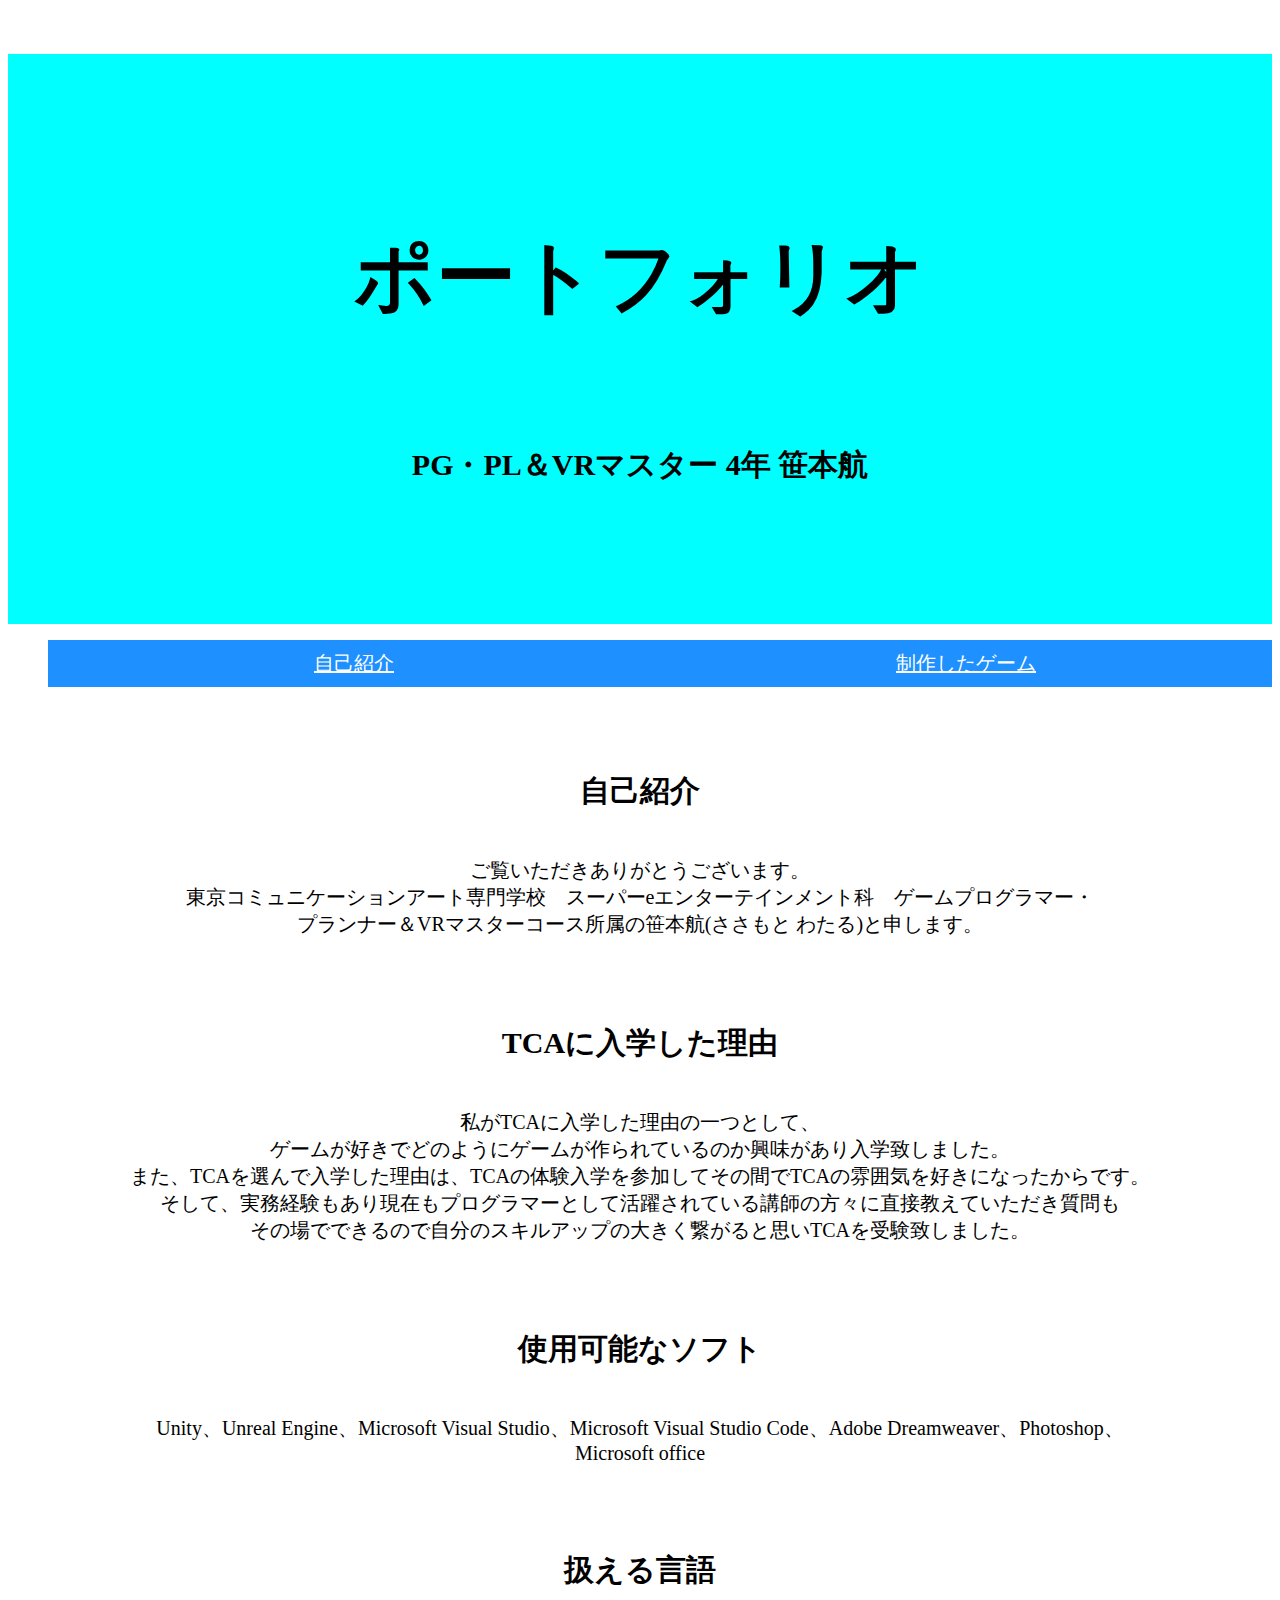
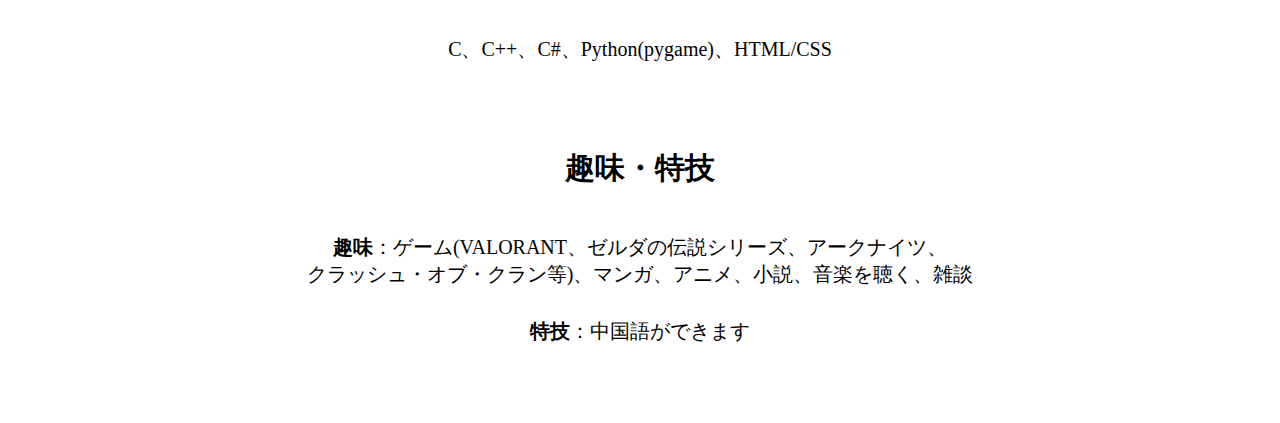
==== index.html @ 9c5c4580 "24/06/01" ====
<!doctype html>
<html>
<head>
<meta charset="utf-8">
<title></title>
<link href="style.css" rel="stylesheet" type="text/css">
<link href="ress.css" rel="stylesheet" type="text/css">
</head>

<body>
<header>
	<section class = "topImage">
		<h1>ポートフォリオ</h1>
		<h2>PG・PL＆VRマスター 4年 笹本航</h2>
	</section>
	<nav>
		<ul>
			<li><a href = "index.html">自己紹介</a></li>	
			<li><a href = "GamePage.html">制作したゲーム</a></li>	
		</ul>
	</nav>
</header>
<main>
	<section class = "self-Intriduction">
		<h2>自己紹介</h2>
		<p>ご覧いただきありがとうございます。</br>東京コミュニケーションアート専門学校　スーパーeエンターテインメント科　ゲームプログラマー・</br>プランナー＆VRマスターコース所属の笹本航(ささもと わたる)と申します。
		</p>
		<h2>TCAに入学した理由</h2>
		<p>私がTCAに入学した理由の一つとして、</br>ゲームが好きでどのようにゲームが作られているのか興味があり入学致しました。</br>
		また、TCAを選んで入学した理由は、TCAの体験入学を参加してその間でTCAの雰囲気を好きになったからです。
		そして、実務経験もあり現在もプログラマーとして活躍されている講師の方々に直接教えていただき質問も</br>その場でできるので自分のスキルアップの大きく繋がると思いTCAを受験致しました。</p>
		<h2>使用可能なソフト</h2>
		<p>Unity、Unreal Engine、Microsoft Visual Studio、Microsoft Visual Studio Code、Adobe Dreamweaver、Photoshop、Microsoft office</p>
		<h2>扱える言語</h2>
		<p>C、C++、C#、Python(pygame)、HTML/CSS</p>
		<h2>趣味・特技</h2>
		<p><strong>趣味</strong>：ゲーム(VALORANT、ゼルダの伝説シリーズ、アークナイツ、</br>クラッシュ・オブ・クラン等)、マンガ、アニメ、小説、音楽を聴く、雑談</p>
		<p><strong>特技</strong>：中国語ができます</p>
	</section>
</main>
</body>
</html>
---- style.css ----
@charset "utf-8";

/*基本*/
.topImage{
	background-color: aqua;
	background-size: contain;
	width: 100%;
	height: 570px;
}

.topImage h1 {
	padding: 170px 30px 60px 30px;
	font-size: 80px;
	text-align: center;
}

.topImage h2 {
	font-size: 30px;
	text-align: center;
}

nav ul{
	display: flex;
}

nav li{
	list-style: none;
	width: 50%;
	font-size: 20px;
	text-align: center;
}

nav li a{
	display: block;
	color: white;
	background-color:dodgerblue;
	padding: 10px 0;
	-webkit-transiton: 0.3s ease-in-out;
	-moz-transiton: 0.3s ease-in-out;
	transiton: 0.3s ease-in-out;
}

nav li a:hover{
	background-color: white;
	color: darkblue;
}

/*ホームページ*/
.self-Intriduction {
	padding: 0 0 50px 0;
}

.self-Intriduction h2 {
	font-size: 30px;
	padding: 60px 0 10px 0;
	text-align: center;
}

.self-Intriduction p {
	font-size: 20px;
	padding: 10px 0 0 0;
	text-align: center;
}

/*gamePage*/
.standardwidth h2 {
	font-size: 30px;
	padding: 30px 0 30px 0;
	text-align: center;
}

.gameMenu {
	width: 100%;
	margin-top: 40px;
	display: flex;
	justify-content: space-around;
	flex-wrap: wrap;
}

.gameMenu img {
	width: 100%;
}

.gameMenu a {
	width: 40%;
	margin-bottom: 30px;
	text-align: center;
	-webkit-box-shadow: 0 0 15px rgba(0, 0, 0, .3);
	-moz-box-shadow: 0 0 15px rgba(0, 0, 0, .3);
	box-shadow: 0 0 15px rgba(0, 0, 0, .3);
}

/*共有*/
	/*ゲーム名*/
	.gameName h1{
		font-size: 30px;
		text-align: center;
	}

	/*ゲーム動画*/
	.gameViedo {
		text-align: center;
	}

	.gameViedo img{
		width: 700px;
		height: 550px;
	}

	.gameViedo h2 {
		font-size: 19px;
		padding: 30px 0 30px 0;
		width: 600px;
		height: 150px;
		margin: auto;
	}

	/*ゲーム概要*/
	.gameOverviewText { 
		padding: 50px 0 0 0;
	}

	.gameOverviewText h2 {
		text-align: center;
		font-size: 35px;
		padding: 20px 0 5px 0;
	}

	.gameOverview {
		text-align: center;
		font-size: 22px;
	}

	/*苦労した点*/
	.appealPoint h2 {
		text-align: center;
		padding: 150px 0 0 0;
		font-size: 35px;
	}

	.appealPoint p {
		text-align: center;
		font-size: 22px;
	}

	/*担当箇所*/
	.responsibleArea h2{
		text-align: center;
		padding: 150px 0 0 0;
		font-size: 35px;
	}

	.responsibleArea p{
		text-align: center;
		font-size: 22px;
	}

	/*ソースコード*/
	.sourceCode h2 {
		text-align: center;
		font-size: 35px;
		padding: 80px 0 0 0;
	}
	.sourceCode object {
		padding: 0 0 0 200px;
		width: 60%;
		height: 400px;
	}

	.sourceCodeLink {
		text-align: center;
	}

	/*チームメンバー*/
	.gameIntelligence {
		text-align: center;
		padding: 100px 0 50px 0;
	}

/*ElementalGuardians*/
.ElementalGuardians_gameOverviewText h2 {
	text-align: center;
	font-size: 35px;
	padding: 0 0 30px 0;
}

.ElementalGuardians_gameOverview {
	padding: 0 0 80px 0;
}

.ElementalGuardians_gameOverview p {
	font-size: 18px;
	padding: 50px 0 0 0;
}

.ElementalGuardians_image1 {
	float: left;
	width: 600px;
	magin: 30px 15px;
}

.ElementalGuardians_image1 img {
	width: 100%;
	height: 100%;
}

.ElementalGuardians_gameOverview2 p {
	font-size: 18px;
	padding: 50px 0 0 0;
}

.ElementalGuardians_image2 {
	float: right;
	width: 600px;
	magin: 30px 15px;
}

.ElementalGuardians_image2 img {
	width: 100%;
	height: 100%;
}

/*QuestOfKnights*/
.QuestOfKnights_image1 {
	float: left;
	width: 600px;
	magin: 30px 15px;
}

.QuestOfKnights_image1 img {
	width: 100%;
	height: 100%;
}

.QuestOfKnights_image2 {
	float: right;
	width: 600px;
	magin: 30px 15px;
}

.QuestOfKnights_image2 img {
	width: 100%;
	height: 100%;
}

.QuestOfKnights_gameOverviewText h2 {
	text-align: center;
	font-size: 35px;
	padding: 100px 0 0 0;
}

.QuestOfKnights_gameOverview {
	padding: 0 0 80px 0;
}

.QuestOfKnights_gameOverview p {
	font-size: 25px;
	padding: 100px 0 0 0;
}

.QuestOfKnights_gameOverview2 p {
	font-size: 25px;
	padding: 70px 0 0 0;
}


/*600px以上*/
@media screen and (min-width: 600px){
	.gamemenu a.cake {
		width: 30%;
	}
}

/*960px以上*/
@media screen and (min-width: 960px){
	main {
		max-width: 1024px;
		margin: 0 auto;
	}
	
	.standarwidht {
		text-align: center;
	}
	
}
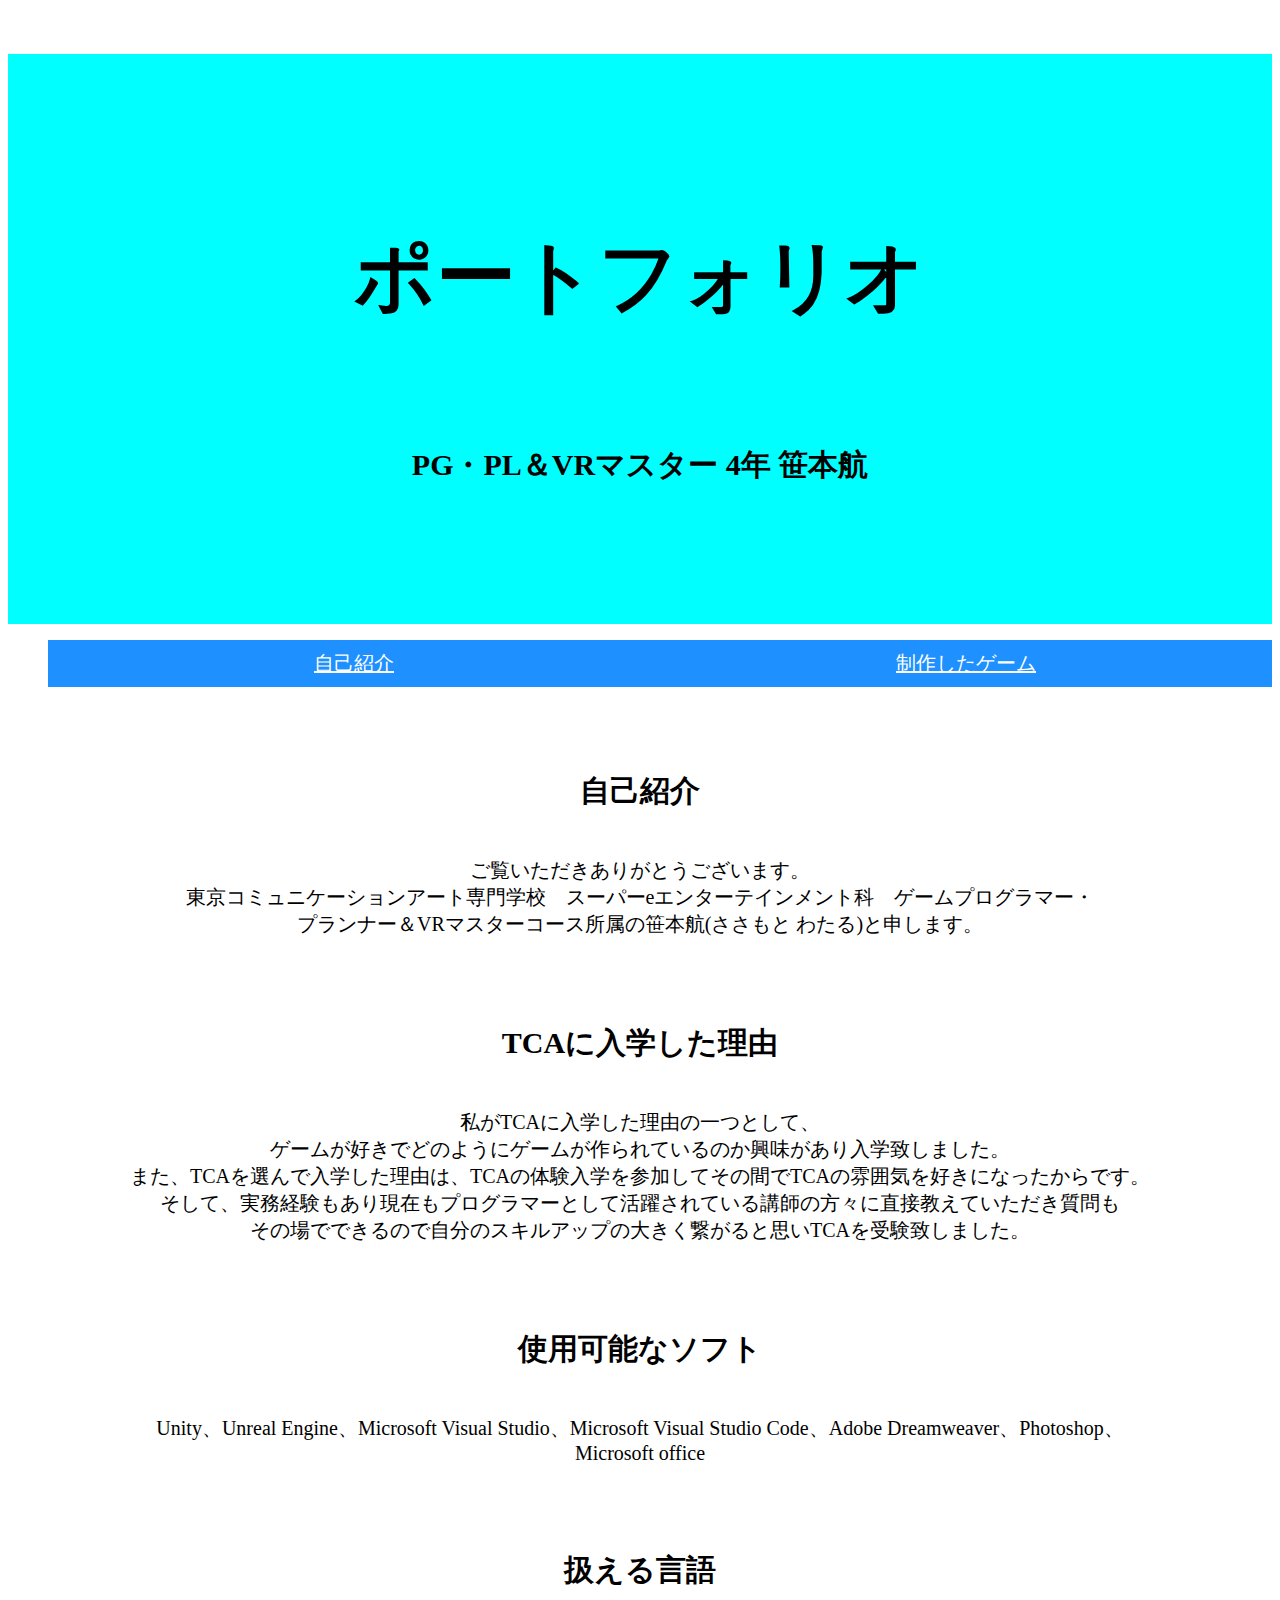
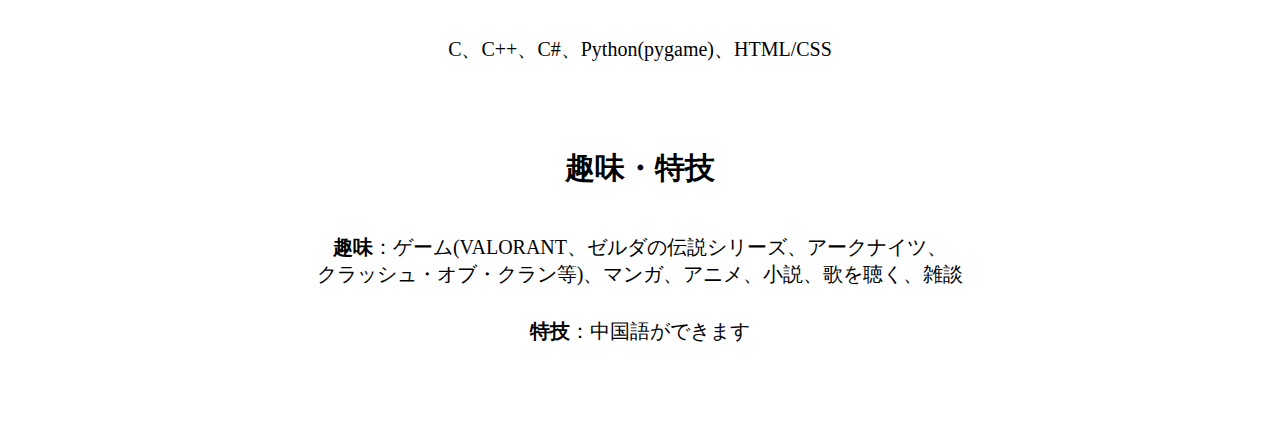
==== commit 1d8f0452: "Update index.html" ====
--- a/index.html
+++ b/index.html
@@ -34,7 +34,7 @@
 		<h2>扱える言語</h2>
 		<p>C、C++、C#、Python(pygame)、HTML/CSS</p>
 		<h2>趣味・特技</h2>
-		<p><strong>趣味</strong>：ゲーム(VALORANT、ゼルダの伝説シリーズ、アークナイツ、</br>クラッシュ・オブ・クラン等)、マンガ、アニメ、小説、音楽を聴く、雑談</p>
+		<p><strong>趣味</strong>：ゲーム(VALORANT、ゼルダの伝説シリーズ、アークナイツ、</br>クラッシュ・オブ・クラン等)、マンガ、アニメ、小説、歌を聴く、雑談</p>
 		<p><strong>特技</strong>：中国語ができます</p>
 	</section>
 </main>
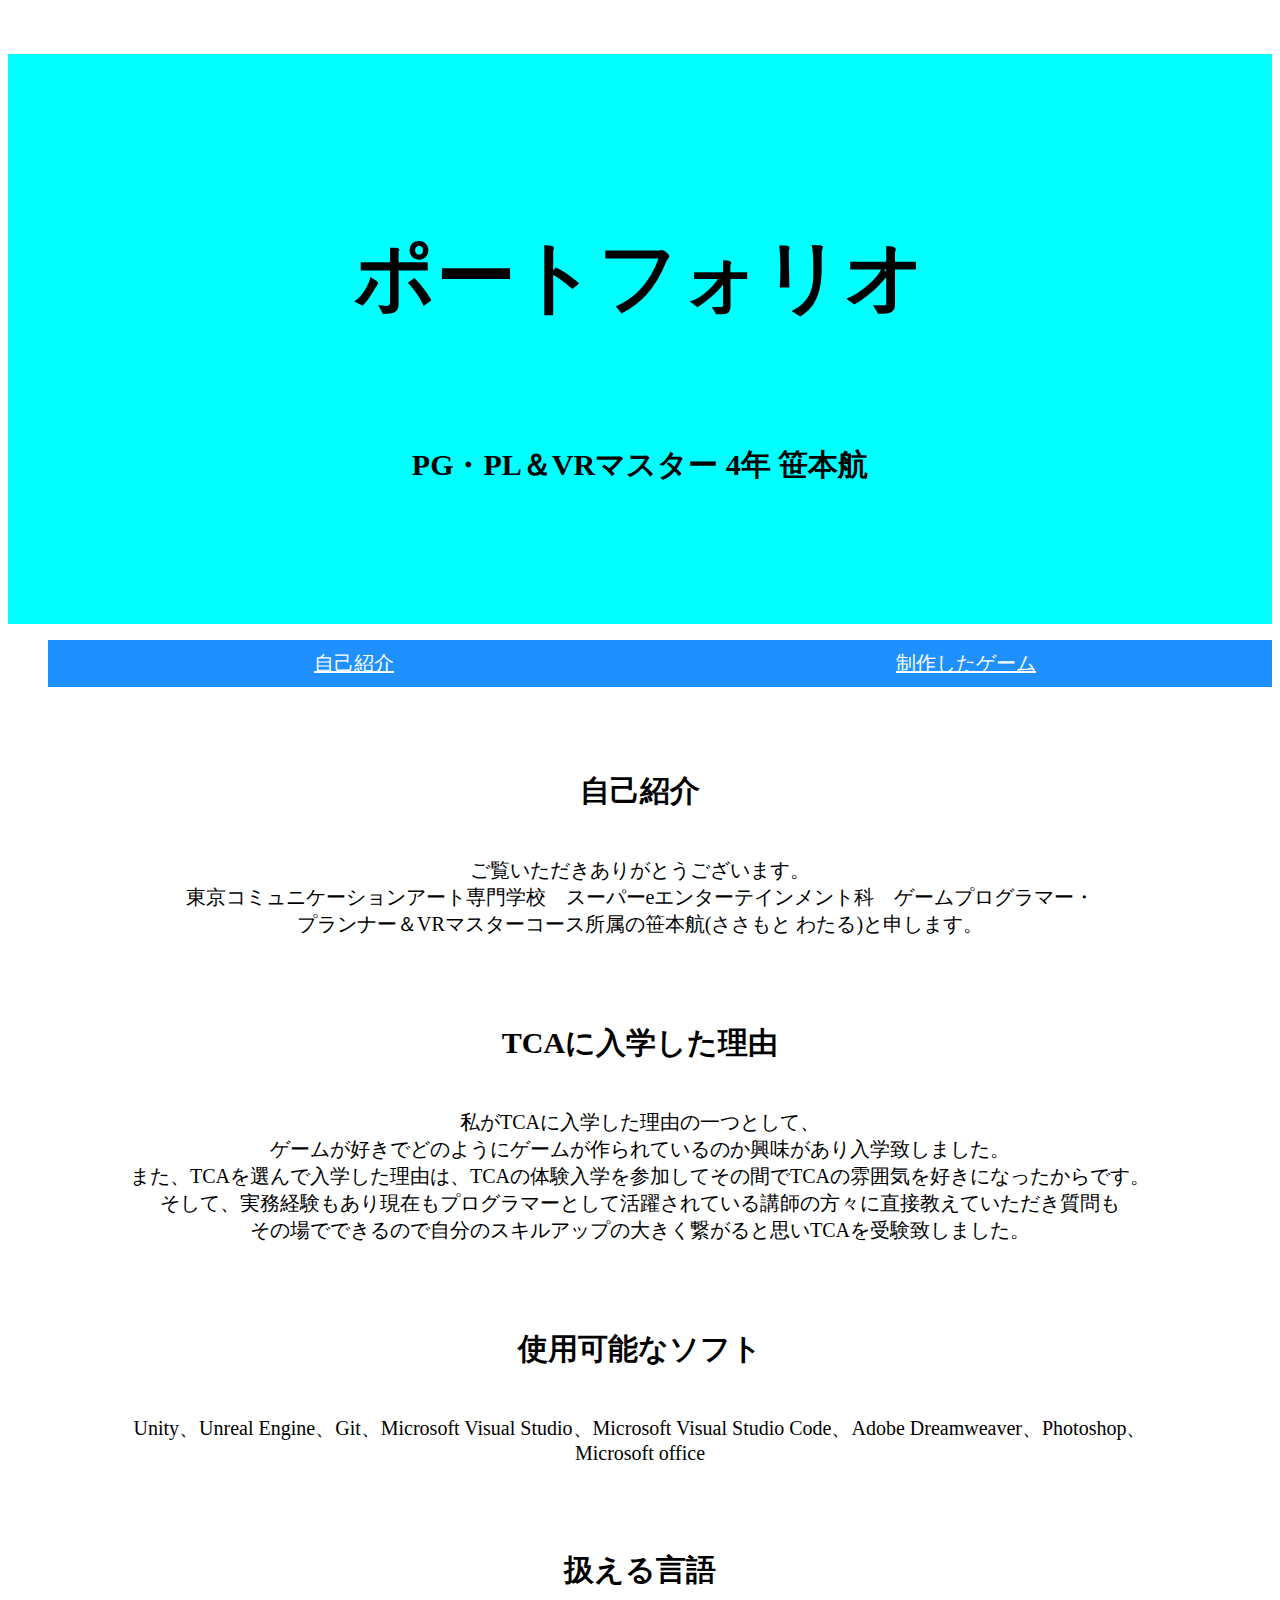
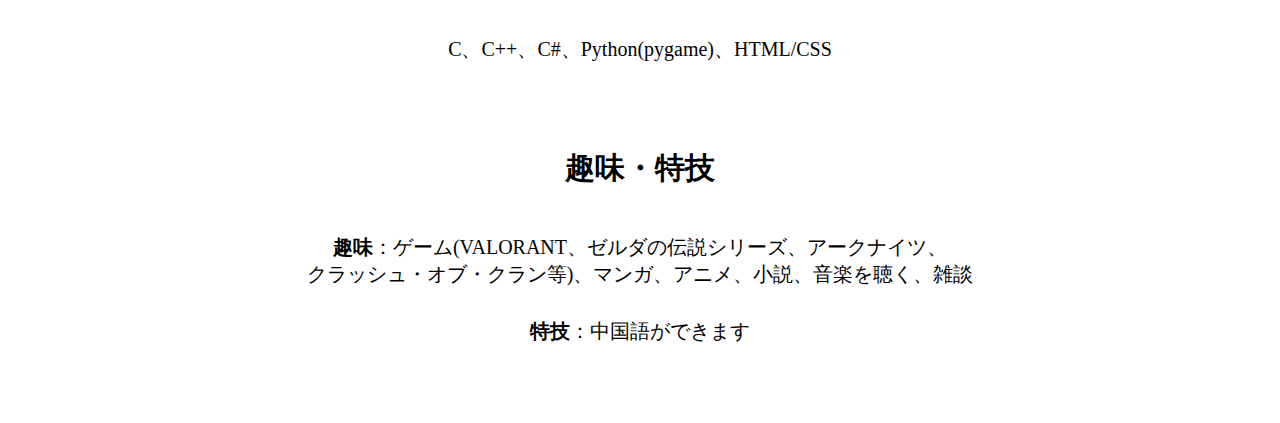
==== commit 48e5f86e: "24/06/05" ====
--- a/index.html
+++ b/index.html
@@ -30,11 +30,11 @@
 		また、TCAを選んで入学した理由は、TCAの体験入学を参加してその間でTCAの雰囲気を好きになったからです。
 		そして、実務経験もあり現在もプログラマーとして活躍されている講師の方々に直接教えていただき質問も</br>その場でできるので自分のスキルアップの大きく繋がると思いTCAを受験致しました。</p>
 		<h2>使用可能なソフト</h2>
-		<p>Unity、Unreal Engine、Microsoft Visual Studio、Microsoft Visual Studio Code、Adobe Dreamweaver、Photoshop、Microsoft office</p>
+		<p>Unity、Unreal Engine、Git、Microsoft Visual Studio、Microsoft Visual Studio Code、Adobe Dreamweaver、Photoshop、Microsoft office</p>
 		<h2>扱える言語</h2>
 		<p>C、C++、C#、Python(pygame)、HTML/CSS</p>
 		<h2>趣味・特技</h2>
-		<p><strong>趣味</strong>：ゲーム(VALORANT、ゼルダの伝説シリーズ、アークナイツ、</br>クラッシュ・オブ・クラン等)、マンガ、アニメ、小説、歌を聴く、雑談</p>
+		<p><strong>趣味</strong>：ゲーム(VALORANT、ゼルダの伝説シリーズ、アークナイツ、</br>クラッシュ・オブ・クラン等)、マンガ、アニメ、小説、音楽を聴く、雑談</p>
 		<p><strong>特技</strong>：中国語ができます</p>
 	</section>
 </main>
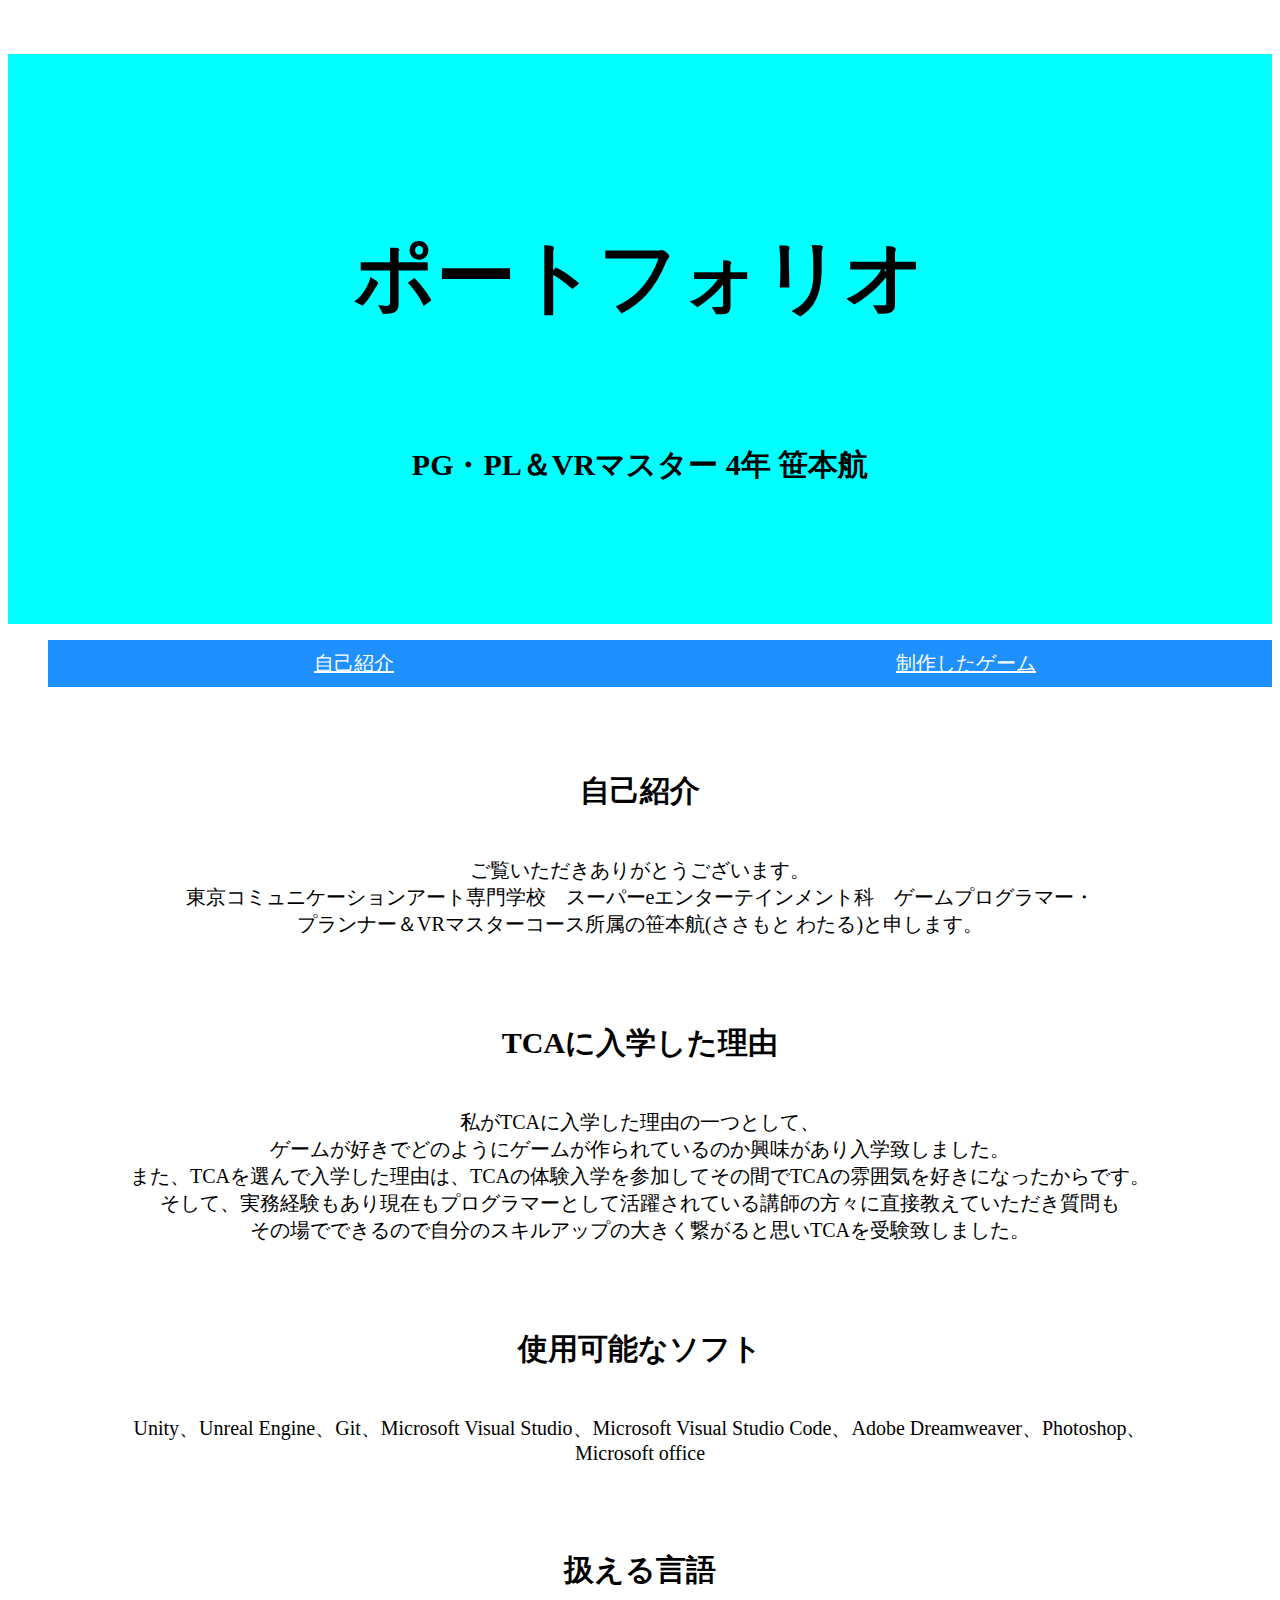
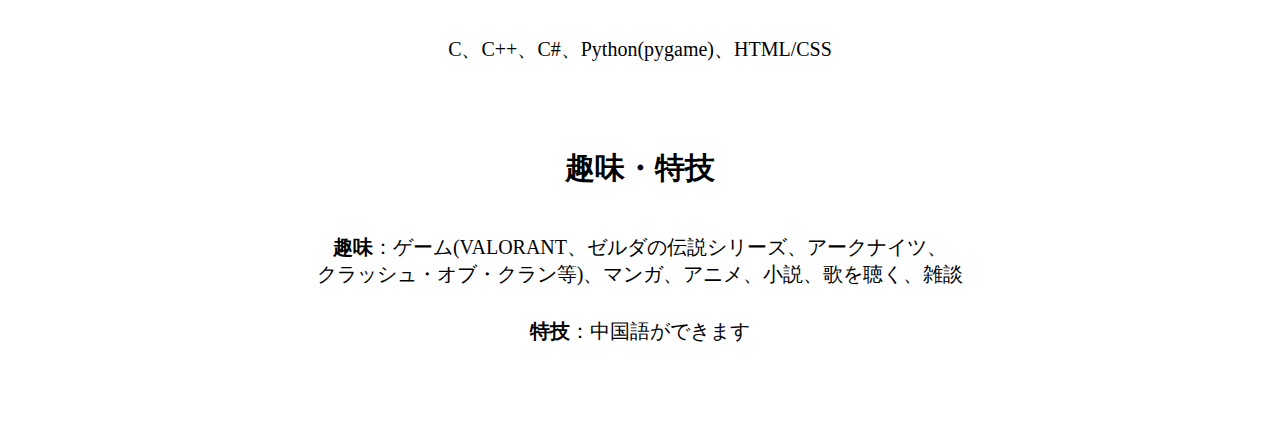
==== commit cfa3e3e8: "Merge branch 'main' of https://github.com/ZhiMie1213/MyPortfolio" ====
--- a/index.html
+++ b/index.html
@@ -34,7 +34,7 @@
 		<h2>扱える言語</h2>
 		<p>C、C++、C#、Python(pygame)、HTML/CSS</p>
 		<h2>趣味・特技</h2>
-		<p><strong>趣味</strong>：ゲーム(VALORANT、ゼルダの伝説シリーズ、アークナイツ、</br>クラッシュ・オブ・クラン等)、マンガ、アニメ、小説、音楽を聴く、雑談</p>
+		<p><strong>趣味</strong>：ゲーム(VALORANT、ゼルダの伝説シリーズ、アークナイツ、</br>クラッシュ・オブ・クラン等)、マンガ、アニメ、小説、歌を聴く、雑談</p>
 		<p><strong>特技</strong>：中国語ができます</p>
 	</section>
 </main>
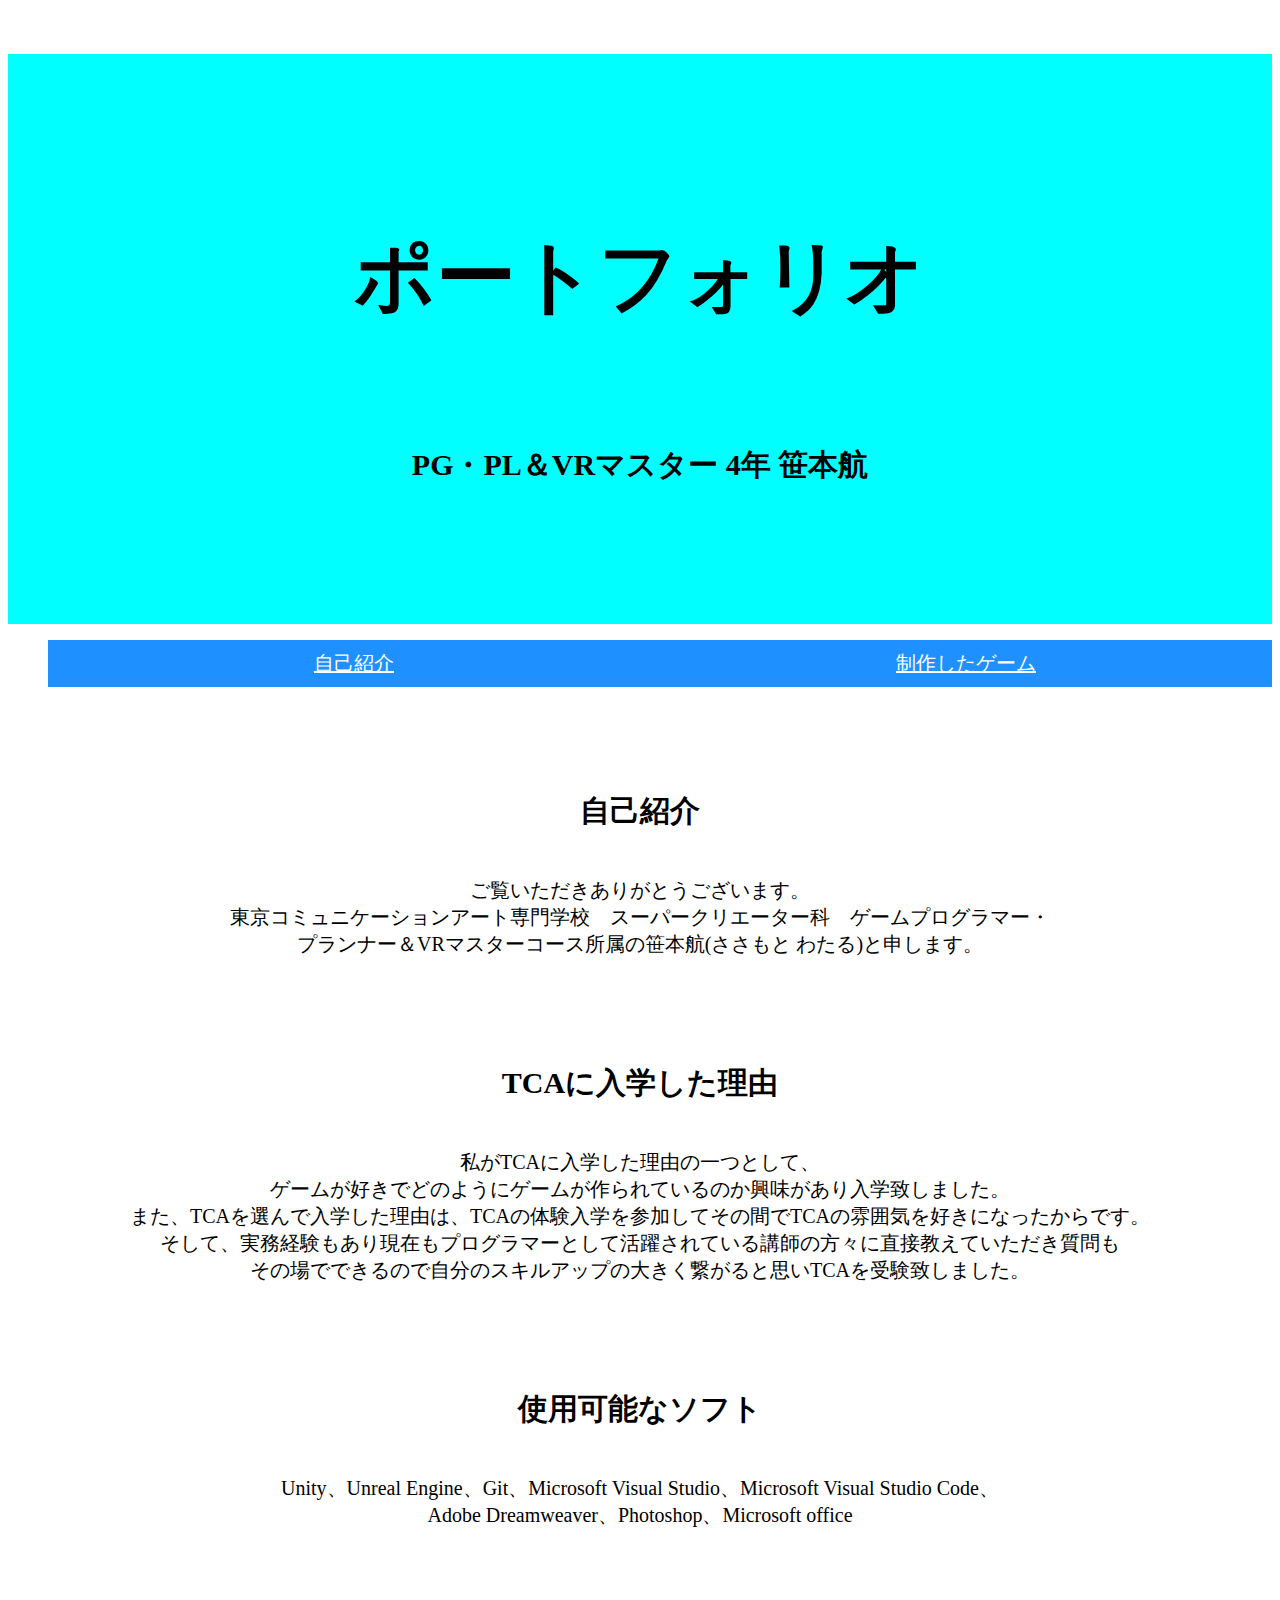
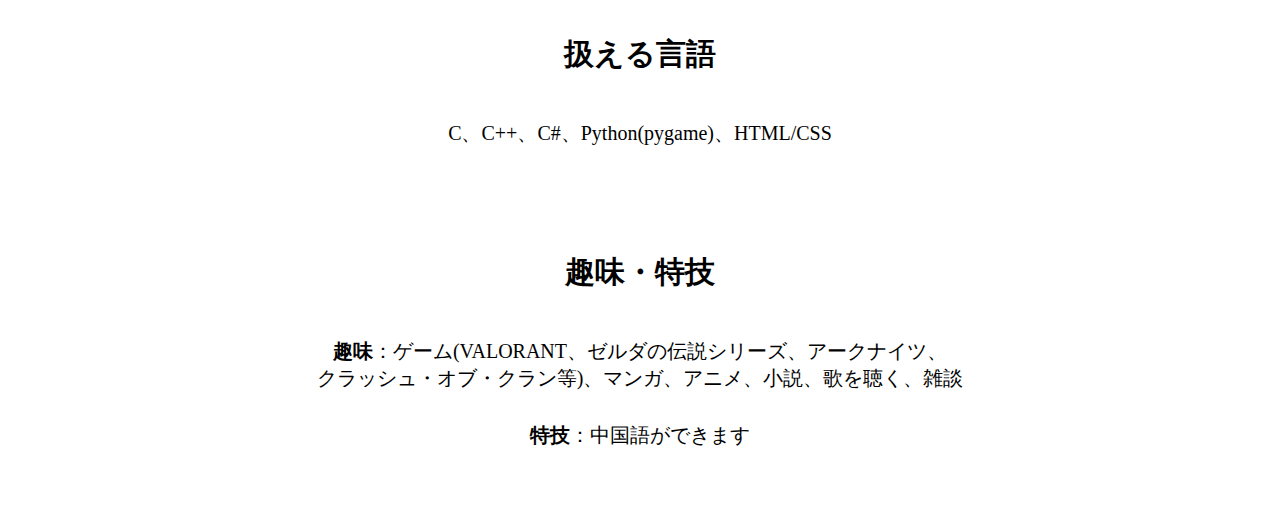
==== commit 2f90b972: "24/06/12" ====
--- a/index.html
+++ b/index.html
@@ -23,14 +23,14 @@
 <main>
 	<section class = "self-Intriduction">
 		<h2>自己紹介</h2>
-		<p>ご覧いただきありがとうございます。</br>東京コミュニケーションアート専門学校　スーパーeエンターテインメント科　ゲームプログラマー・</br>プランナー＆VRマスターコース所属の笹本航(ささもと わたる)と申します。
+		<p>ご覧いただきありがとうございます。</br>東京コミュニケーションアート専門学校　スーパークリエーター科　ゲームプログラマー・</br>プランナー＆VRマスターコース所属の笹本航(ささもと わたる)と申します。
 		</p>
 		<h2>TCAに入学した理由</h2>
 		<p>私がTCAに入学した理由の一つとして、</br>ゲームが好きでどのようにゲームが作られているのか興味があり入学致しました。</br>
 		また、TCAを選んで入学した理由は、TCAの体験入学を参加してその間でTCAの雰囲気を好きになったからです。
 		そして、実務経験もあり現在もプログラマーとして活躍されている講師の方々に直接教えていただき質問も</br>その場でできるので自分のスキルアップの大きく繋がると思いTCAを受験致しました。</p>
 		<h2>使用可能なソフト</h2>
-		<p>Unity、Unreal Engine、Git、Microsoft Visual Studio、Microsoft Visual Studio Code、Adobe Dreamweaver、Photoshop、Microsoft office</p>
+		<p>Unity、Unreal Engine、Git、Microsoft Visual Studio、Microsoft Visual Studio Code、</br>Adobe Dreamweaver、Photoshop、Microsoft office</p>
 		<h2>扱える言語</h2>
 		<p>C、C++、C#、Python(pygame)、HTML/CSS</p>
 		<h2>趣味・特技</h2>
--- a/style.css
+++ b/style.css
@@ -52,7 +52,7 @@
 
 .self-Intriduction h2 {
 	font-size: 30px;
-	padding: 60px 0 10px 0;
+	padding: 80px 0 10px 0;
 	text-align: center;
 }
 
@@ -62,7 +62,7 @@
 	text-align: center;
 }
 
-/*gamePage*/
+/*ゲーム一覧*/
 .standardwidth h2 {
 	font-size: 30px;
 	padding: 30px 0 30px 0;
@@ -118,10 +118,10 @@
 	/*ゲーム概要*/
 	.gameOverviewText { 
 		padding: 50px 0 0 0;
+		text-align: center;
 	}
 
 	.gameOverviewText h2 {
-		text-align: center;
 		font-size: 35px;
 		padding: 20px 0 5px 0;
 	}
@@ -132,37 +132,44 @@
 	}
 
 	/*苦労した点*/
+	.appealPoint {
+		padding: 50px 0 0 0;
+		text-align: center;
+	}
+
 	.appealPoint h2 {
-		text-align: center;
-		padding: 150px 0 0 0;
 		font-size: 35px;
 	}
 
 	.appealPoint p {
-		text-align: center;
 		font-size: 22px;
 	}
 
 	/*担当箇所*/
+	.responsibleArea {
+		text-align: center;
+		padding: 50px 0 0 0;
+	}
+
 	.responsibleArea h2{
-		text-align: center;
-		padding: 150px 0 0 0;
 		font-size: 35px;
 	}
 
 	.responsibleArea p{
-		text-align: center;
 		font-size: 22px;
 	}
 
 	/*ソースコード*/
+	.sourceCode {
+		text-align: center;
+		padding: 50px 0 0 0;
+	}
+
 	.sourceCode h2 {
-		text-align: center;
 		font-size: 35px;
-		padding: 80px 0 0 0;
-	}
+	}
+
 	.sourceCode object {
-		padding: 0 0 0 200px;
 		width: 60%;
 		height: 400px;
 	}
@@ -178,6 +185,25 @@
 	}
 
 /*ElementalGuardians*/
+.ElementalGuardians_gameimage {
+	text-align: center;
+}
+
+.ElementalGuardians_gameimage img{
+	width: 700px;
+	height: 550px;
+	border-radius: 50%;
+	overflow: hidden;
+}
+
+.ElementalGuardians_gameimage h2 {
+	font-size: 19px;
+	padding: 30px 0 30px 0;
+	width: 600px;
+	height: 150px;
+	margin: auto;
+}
+
 .ElementalGuardians_gameOverviewText h2 {
 	text-align: center;
 	font-size: 35px;
@@ -204,6 +230,10 @@
 	height: 100%;
 }
 
+.ElementalGuardians_gameOverview2 {
+	padding: 0 0 100px 0;
+}
+
 .ElementalGuardians_gameOverview2 p {
 	font-size: 18px;
 	padding: 50px 0 0 0;
@@ -221,6 +251,25 @@
 }
 
 /*QuestOfKnights*/
+.QuestOfKnights_gameimage {
+	text-align: center;
+}
+
+.QuestOfKnights_gameimage img{
+	width: 700px;
+	height: 550px;
+	border-radius: 50%;
+	overflow: hidden;
+}
+
+.QuestOfKnights_gameimage h2 {
+	font-size: 19px;
+	padding: 30px 0 30px 0;
+	width: 600px;
+	height: 150px;
+	margin: auto;
+}
+
 .QuestOfKnights_image1 {
 	float: left;
 	width: 600px;
@@ -262,7 +311,6 @@
 	font-size: 25px;
 	padding: 70px 0 0 0;
 }
-
 
 /*600px以上*/
 @media screen and (min-width: 600px){
@@ -281,5 +329,4 @@
 	.standarwidht {
 		text-align: center;
 	}
-	
-}
+}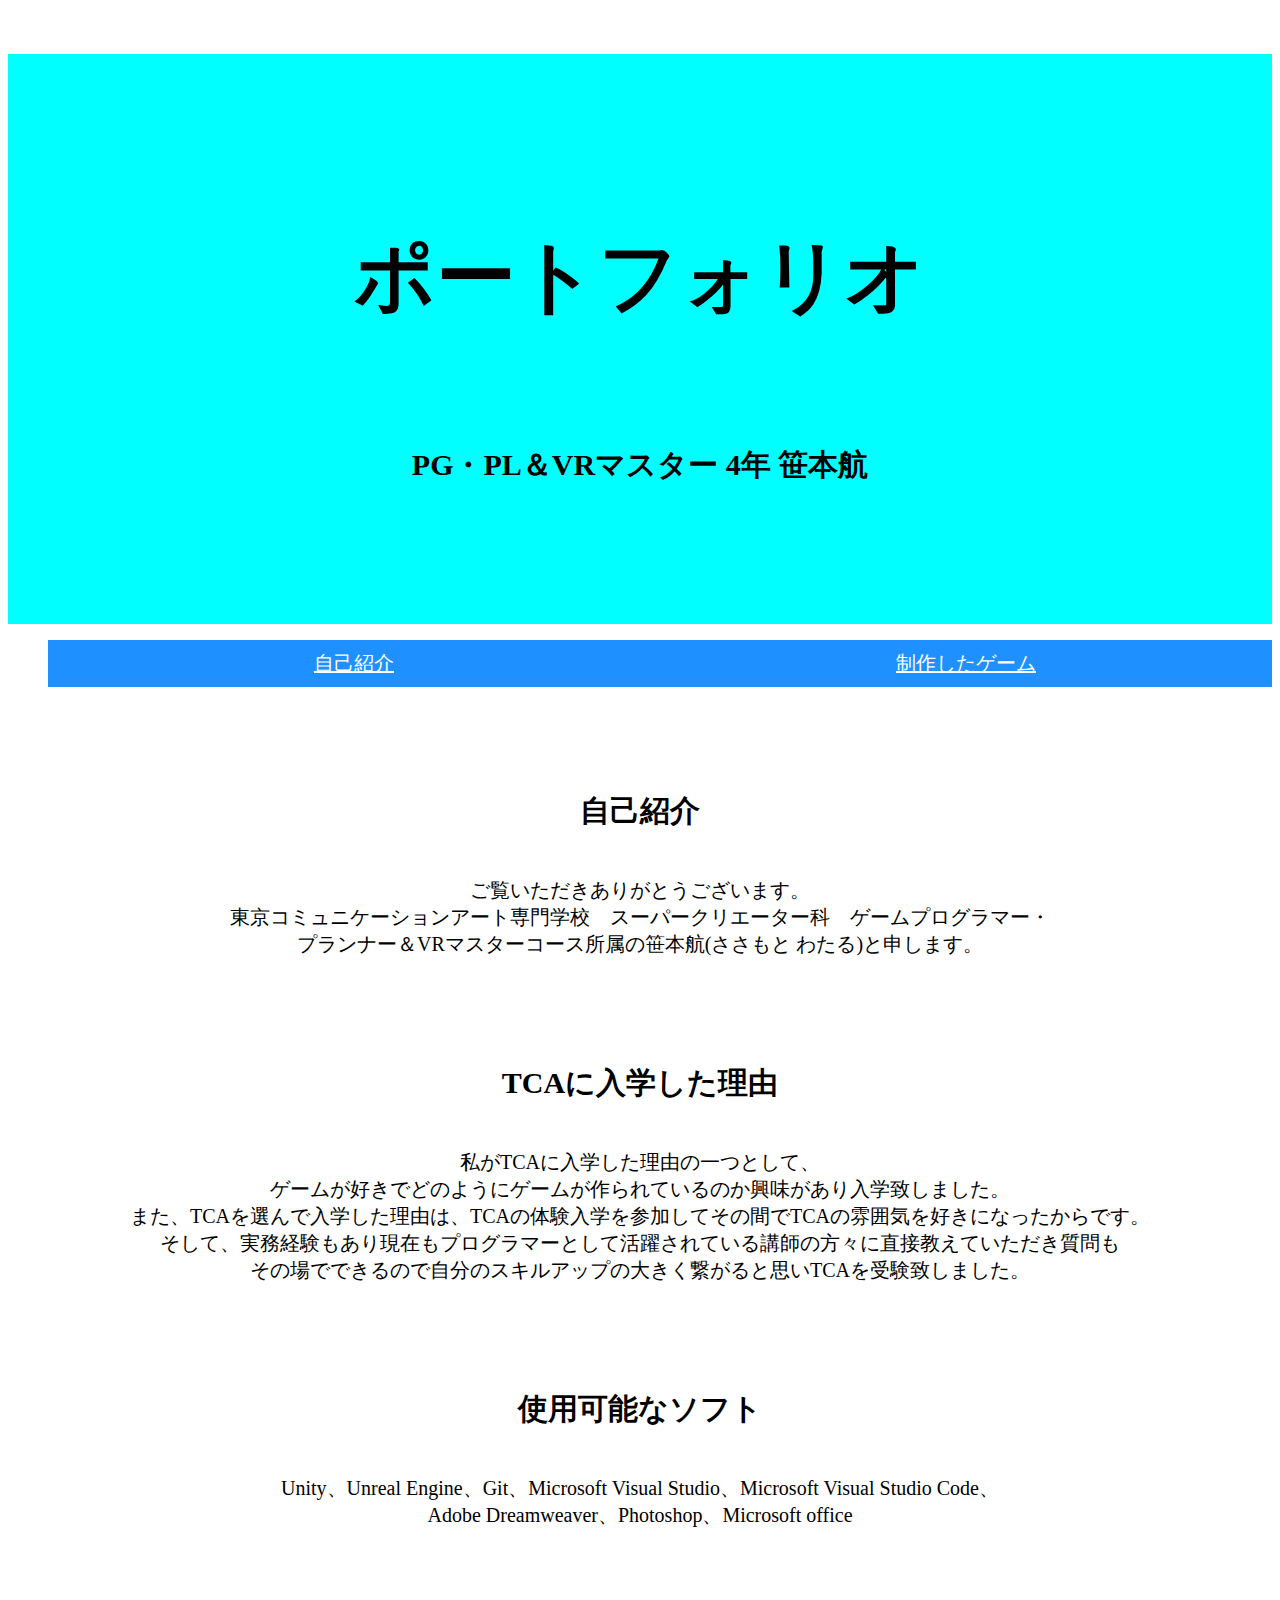
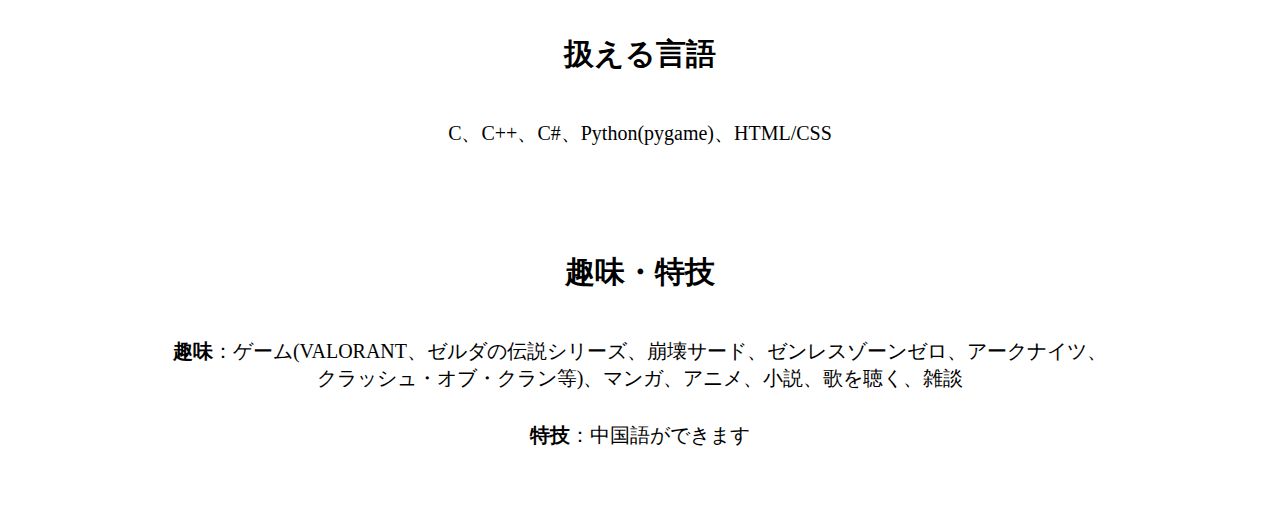
==== commit d858d81b: "07/07" ====
--- a/index.html
+++ b/index.html
@@ -2,7 +2,7 @@
 <html>
 <head>
 <meta charset="utf-8">
-<title></title>
+<title>My portfolio</title>
 <link href="style.css" rel="stylesheet" type="text/css">
 <link href="ress.css" rel="stylesheet" type="text/css">
 </head>
@@ -16,7 +16,7 @@
 	<nav>
 		<ul>
 			<li><a href = "index.html">自己紹介</a></li>	
-			<li><a href = "GamePage.html">制作したゲーム</a></li>	
+			<li><a href = "GamesPage.html">制作したゲーム</a></li>	
 		</ul>
 	</nav>
 </header>
@@ -34,7 +34,7 @@
 		<h2>扱える言語</h2>
 		<p>C、C++、C#、Python(pygame)、HTML/CSS</p>
 		<h2>趣味・特技</h2>
-		<p><strong>趣味</strong>：ゲーム(VALORANT、ゼルダの伝説シリーズ、アークナイツ、</br>クラッシュ・オブ・クラン等)、マンガ、アニメ、小説、歌を聴く、雑談</p>
+		<p><strong>趣味</strong>：ゲーム(VALORANT、ゼルダの伝説シリーズ、崩壊サード、ゼンレスゾーンゼロ、アークナイツ、</br>クラッシュ・オブ・クラン等)、マンガ、アニメ、小説、歌を聴く、雑談</p>
 		<p><strong>特技</strong>：中国語ができます</p>
 	</section>
 </main>
--- a/style.css
+++ b/style.css
@@ -102,7 +102,7 @@
 		text-align: center;
 	}
 
-	.gameViedo img{
+	.gameViedo video{
 		width: 700px;
 		height: 550px;
 	}
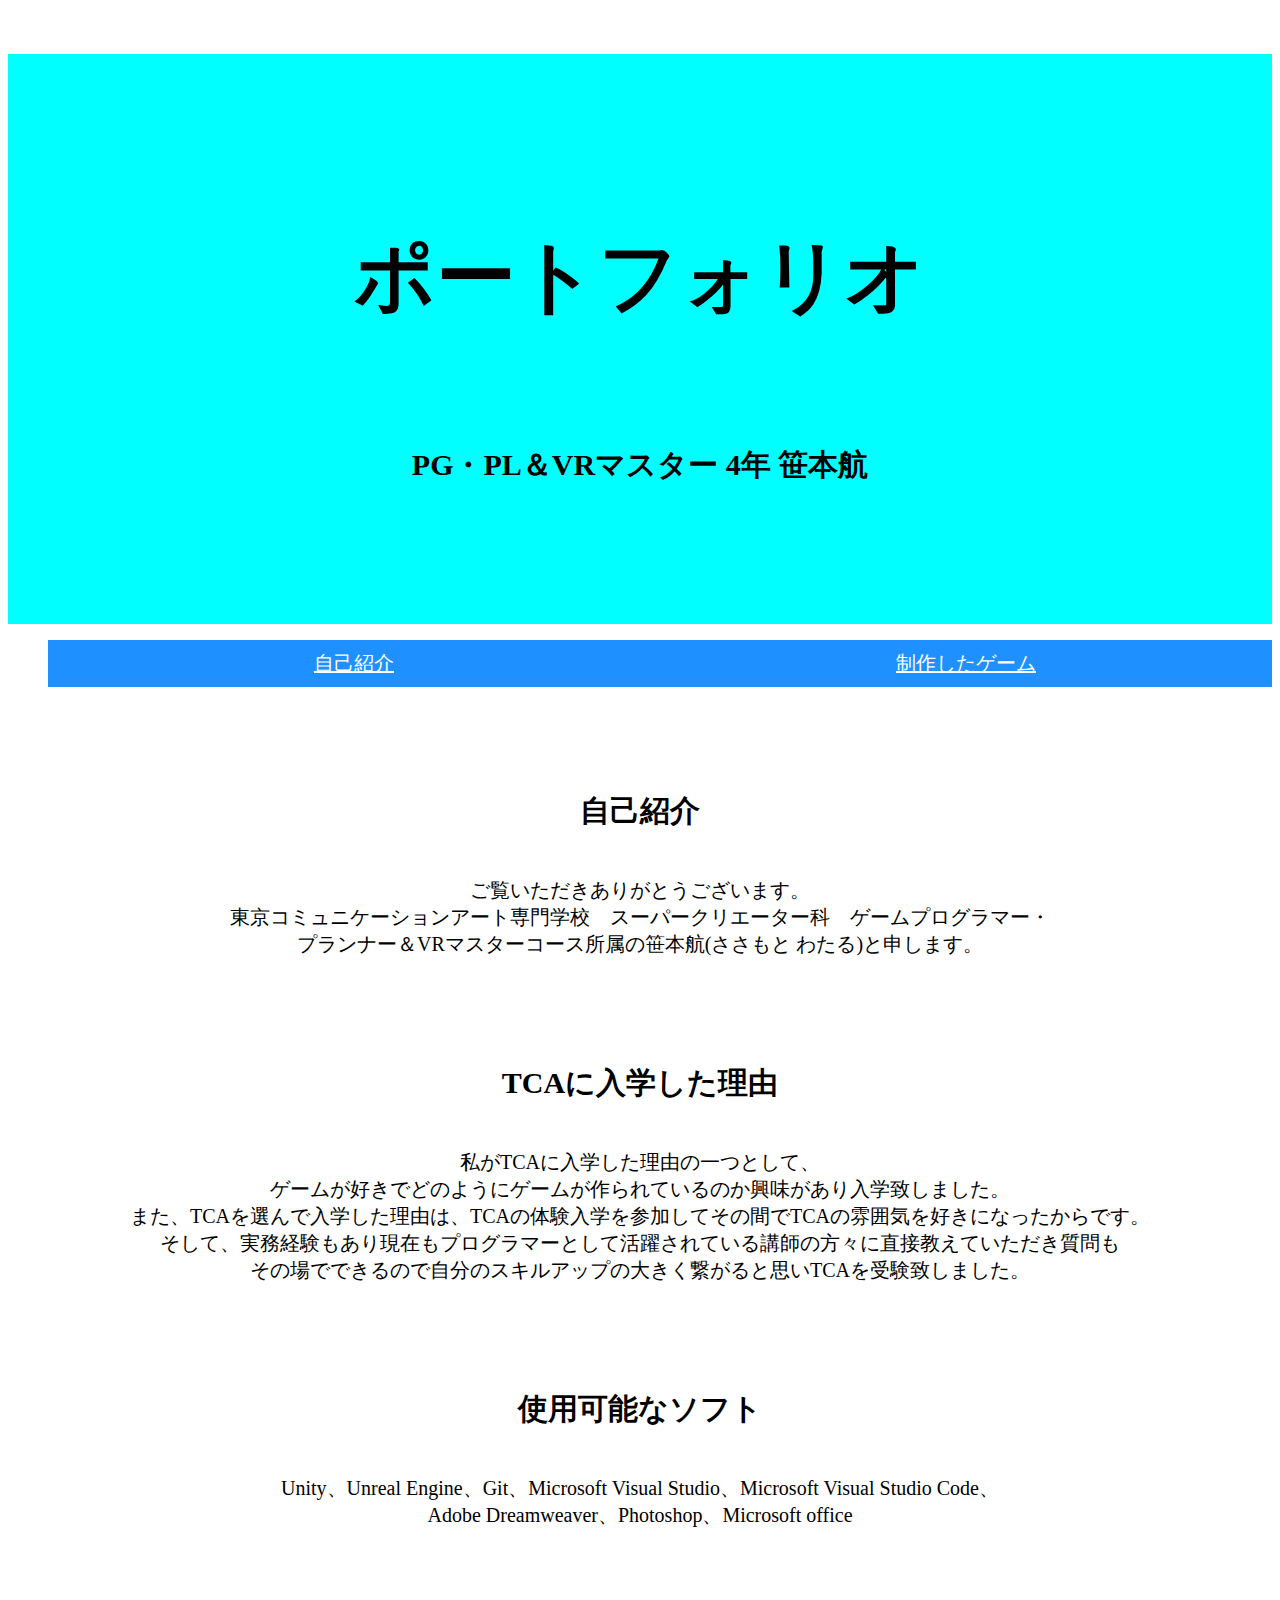
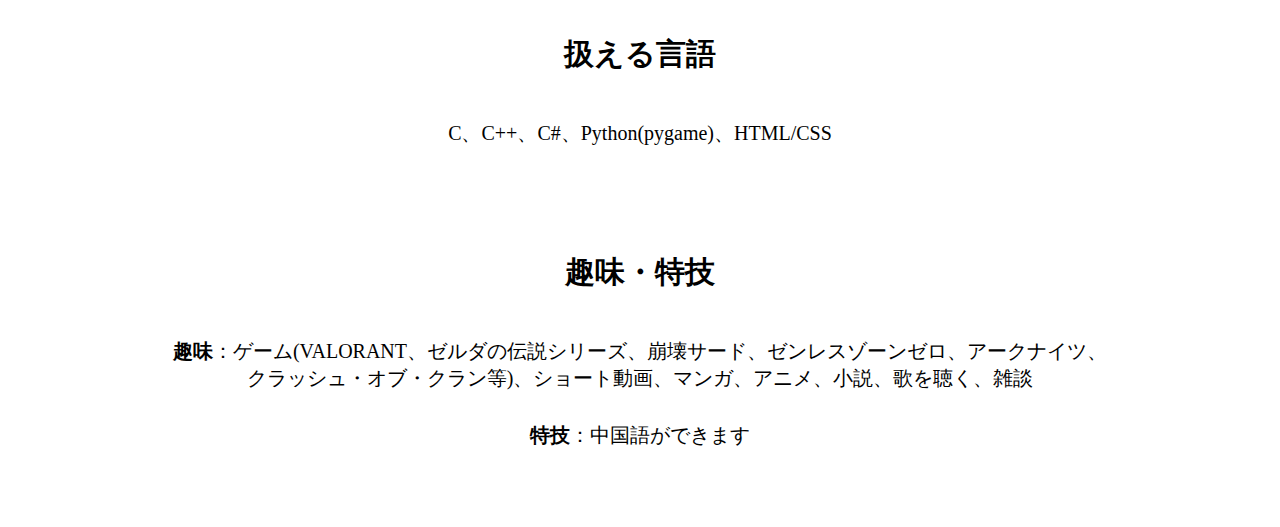
==== commit 371ac07f: "07/28" ====
--- a/index.html
+++ b/index.html
@@ -34,7 +34,7 @@
 		<h2>扱える言語</h2>
 		<p>C、C++、C#、Python(pygame)、HTML/CSS</p>
 		<h2>趣味・特技</h2>
-		<p><strong>趣味</strong>：ゲーム(VALORANT、ゼルダの伝説シリーズ、崩壊サード、ゼンレスゾーンゼロ、アークナイツ、</br>クラッシュ・オブ・クラン等)、マンガ、アニメ、小説、歌を聴く、雑談</p>
+		<p><strong>趣味</strong>：ゲーム(VALORANT、ゼルダの伝説シリーズ、崩壊サード、ゼンレスゾーンゼロ、アークナイツ、</br>クラッシュ・オブ・クラン等)、ショート動画、マンガ、アニメ、小説、歌を聴く、雑談</p>
 		<p><strong>特技</strong>：中国語ができます</p>
 	</section>
 </main>
